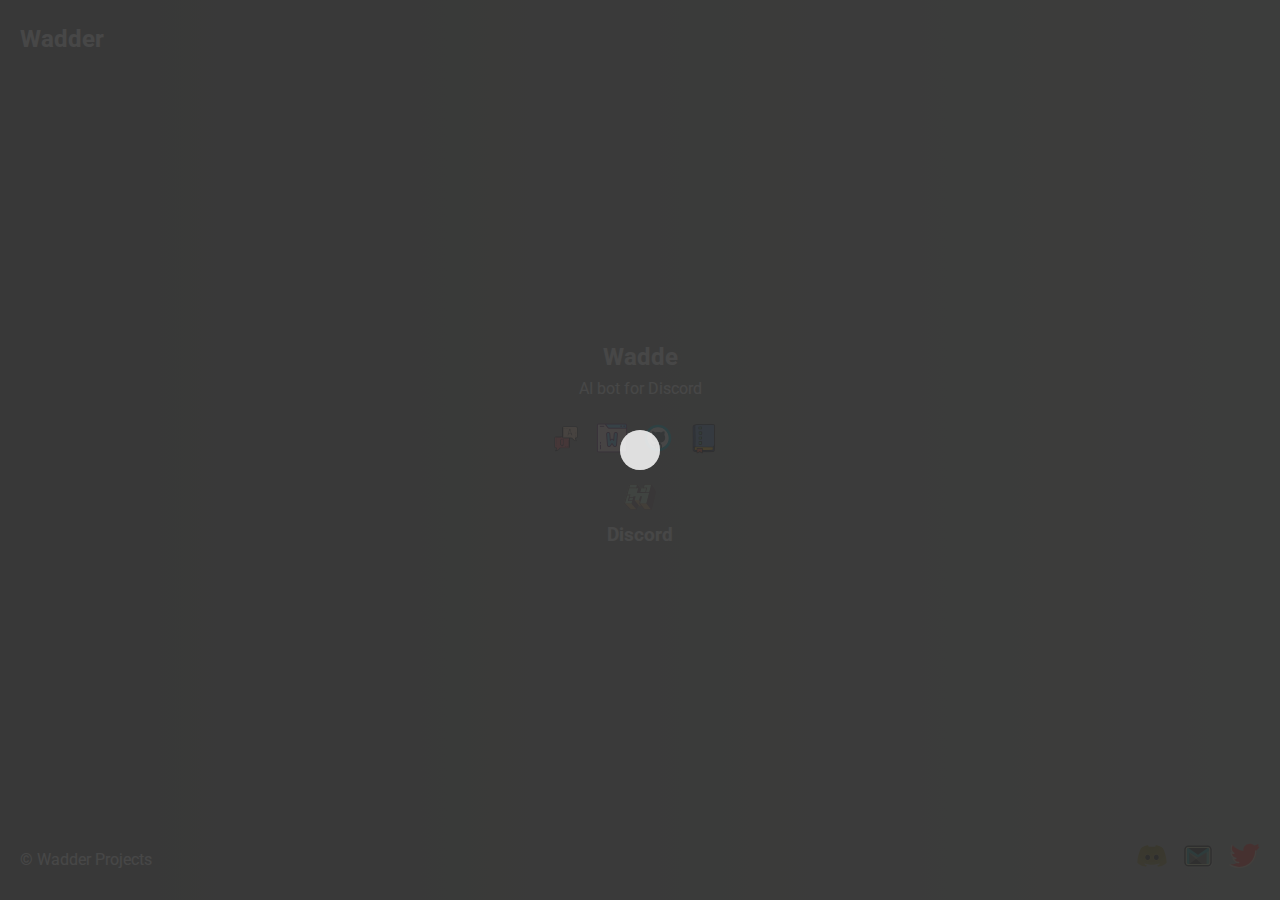
==== index.html @ ba1968db "wadder website v1.0.0" ====
<!DOCTYPE html>
<html lang="en">
<head>
  <meta charset="UTF-8">
  <meta name="viewport" content="width=device-width, initial-scale=1.0">
  <link rel="stylesheet" href="styles.css">
  <script src="scripts.js" defer></script>
  <title>Wadder - AI bot for Discord</title>
</head>
<body>
  <header>
    <h1 id="logo">Wadder</h1>
  </header>

  <main>
    <h2>Wadder</h2>
    <p>AI bot for Discord</p>

    <nav>
      <ul>
        <li><a href="pages/faq.html">
            <img src="images/faq.png" alt="faq" width="32" height="32">
        </a>
    </li>
        <li><a href="pages/wiki.html">
            <img src="images/wiki.png" alt="wiki" width="32" height="32">
        </a>
    </li>
        <li>
            <a href="https://github.com/yourusername/wadder">
              <img src="images/github.svg" alt="GitHub" width="32" height="32">
            </a>
          </li>
        <li><a href="pages/changelog.html">
            <img src="images/changelog.png" alt="changelog" width="32" height="32">
        </a>
    </li>
      </ul>
    </nav>

    <section>
        <a href="./minecraft-page/minecraft.html">
            <img src="images/minecraft.svg" alt="Minecraft" width="32" height="32">
            
          </a>
      <h3>Discord</h3>
    </section>
  </main>

  <footer>
    <p>© Wadder Projects</p>
    <div class="social-icons">
      <a href="https://discord.gg/yourinvitecode"><img src="images/discord.svg" alt="Discord"></a>
      <a href="mailto:youremail@gmail.com"><img src="images/gmail.svg" alt="Gmail"></a>
      <a href="https://twitter.com/yourusername"><img src="images/twitter.svg" alt="Twitter"></a>
    </div>
  </footer>
</body>
</html>
---- styles.css ----
@import url('https://fonts.googleapis.com/css2?family=Roboto:wght@400;700&display=swap');

* {
  margin: 0;
  padding: 0;
  box-sizing: border-box;
}

html {
  height: 100%;
}


body {
  font-family: 'Roboto', Arial, sans-serif;
  line-height: 1.6;
  background-color: #000000;
  color: #fff;
  display: flex;
  flex-direction: column;
  min-height: 100%;
}

header {
  padding: 20px;
  background: linear-gradient(270deg, #000000, #ebf8e1, #666666);
  background-size: 600% 600%;
  animation: fadeInDown 1s, GradientAnimation 12s ease infinite;
}

@keyframes fadeInDown {
  0% {
    opacity: 0;
    transform: translateY(-20px);
  }
  100% {
    opacity: 1;
    transform: translateY(0);
  }
}

#logo {
  float: left;
  font-size: 1.5em;
}

main {
  text-align: center;
  padding: 40px;
  flex-grow: 1;
  display: flex;
  flex-direction: column;
  justify-content: center;
  background: linear-gradient(270deg, #000000, #ebf8e1, #666666);
  background-size: 600% 600%;
  animation: GradientAnimation 12s ease infinite;
}


@keyframes GradientAnimation {
  0% {
    background-position: 0% 50%;
  }
  50% {
    background-position: 100% 50%;
  }
  100% {
    background-position: 0% 50%;
  }
}


nav ul {
  list-style: none;
  padding: 20px;
}

nav ul li {
  display: inline;
  margin-right: 10px;
}

nav ul li a {
  text-decoration: none;
  color: #000000;
  transition: color 0.3s;
}

nav ul li a:hover {
  color: #888;
}

section h3 {
  margin-bottom: 10px;
  animation: fadeInUp 1s;
}

@keyframes fadeInUp {
  0% {
    opacity: 0;
    transform: translateY(20px);
  }
  100% {
    opacity: 1;
    transform: translateY(0);
  }
}

footer {
  display: flex;
  justify-content: space-between;
  align-items: center;
  padding: 20px;
  
  background: linear-gradient(270deg, #000000, #ebf8e1, #666666);
  background-size: 600% 600%;
  animation: GradientAnimation 12s ease infinite;
}

@keyframes GradientAnimation {
  0% {
    background-position: 0% 50%;
  }
  50% {
    background-position: 100% 50%;
  }
  100% {
    background-position: 0% 50%;
  }
}

.social-icons img {
  width: 32px;
  height: 32px;
  margin-left: 10px;
  filter: invert(1);
  transition: filter 0.3s;
  color: black;
}

.social-icons img:hover {
  filter: invert(0.5);
  color:white;
}

.page-loader {
  position: fixed;
  top: 0;
  left: 0;
  width: 100%;
  height: 100%;
  background-color: rgba(51, 51, 51, 0.9);
  display: flex;
  justify-content: center;
  align-items: center;
  z-index: 1000;
  transition: opacity 0.5s;
}

.page-loader.fade-out {
  opacity: 0;
}

.spinner {
  width: 40px;
  height: 40px;
  position: relative;
}

.double-bounce1,
.double-bounce2 {
  width: 100%;
  height: 100%;
  border-radius: 50%;
  background-color: #fff;
  opacity: 0.6;
  position: absolute;
  top: 0;
  left: 0;
  animation: sk-bounce 2s infinite ease-in-out;
}

.double-bounce2 {
  animation-delay: -1s;
}

@keyframes sk-bounce {
  0%, 100% {
    transform: scale(0);
  }
  50% {
    transform: scale(1);
  }
}
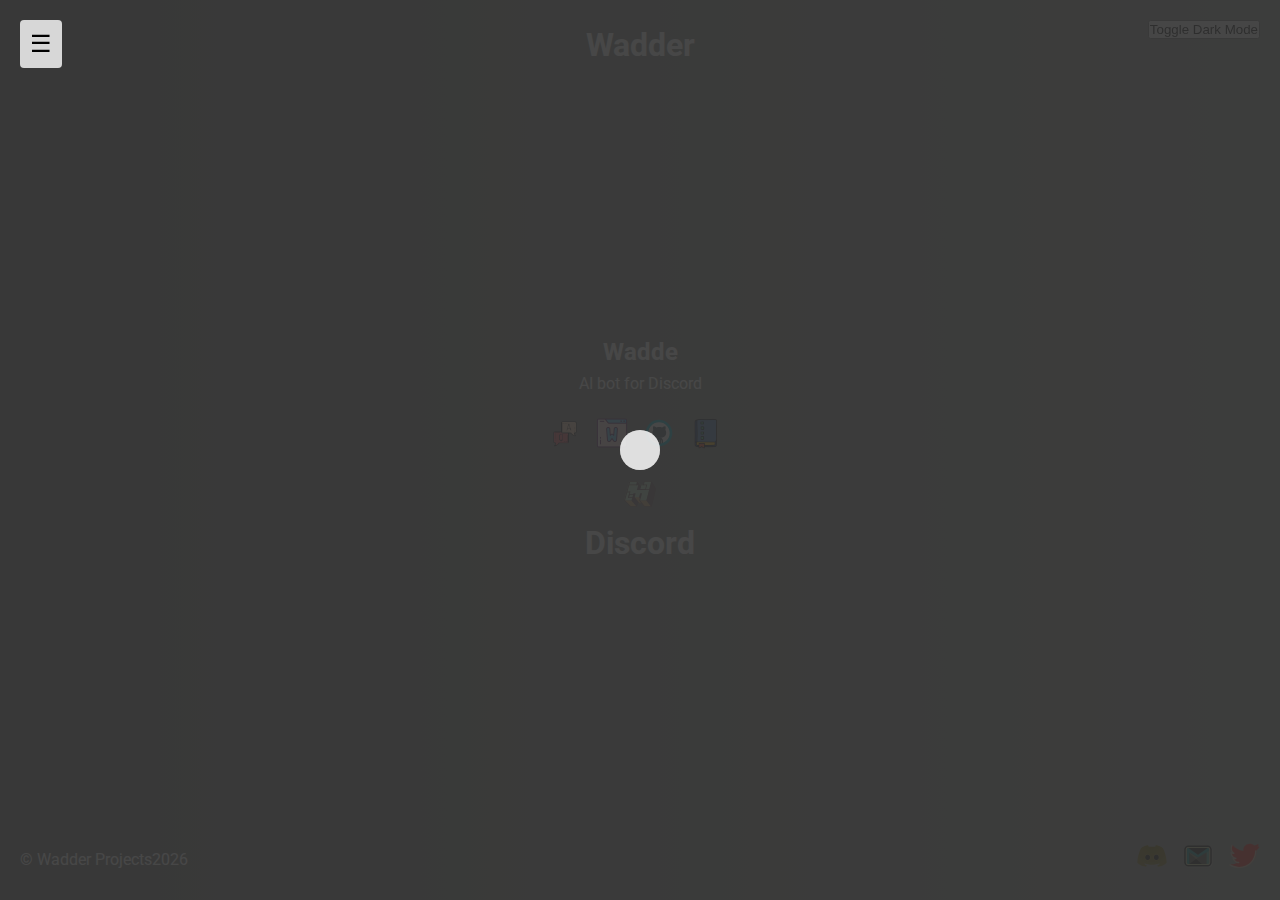
==== commit b994adb2: "Merge branch 'master' of https://github.com/wadder12/Wadder-Projects-Webpage-v2" ====
--- a/index.html
+++ b/index.html
@@ -15,7 +15,8 @@
   <main>
     <h2>Wadder</h2>
     <p>AI bot for Discord</p>
-
+     <!-- Add the status section -->
+     
     <nav>
       <ul>
         <li><a href="pages/faq.html">
@@ -50,8 +51,8 @@
   <footer>
     <p>© Wadder Projects</p>
     <div class="social-icons">
-      <a href="https://discord.gg/yourinvitecode"><img src="images/discord.svg" alt="Discord"></a>
-      <a href="mailto:youremail@gmail.com"><img src="images/gmail.svg" alt="Gmail"></a>
+      <a href="https://discord.gg/A9gxnwgpEN"><img src="images/discord.svg" alt="Discord"></a>
+      <a href="mailto:wadderproject@gmail.com"><img src="images/gmail.svg" alt="Gmail"></a>
       <a href="https://twitter.com/yourusername"><img src="images/twitter.svg" alt="Twitter"></a>
     </div>
   </footer>
--- a/styles.css
+++ b/styles.css
@@ -9,7 +9,6 @@
 html {
   height: 100%;
 }
-
 
 body {
   font-family: 'Roboto', Arial, sans-serif;
@@ -26,6 +25,8 @@
   background: linear-gradient(270deg, #000000, #ebf8e1, #666666);
   background-size: 600% 600%;
   animation: fadeInDown 1s, GradientAnimation 12s ease infinite;
+  display: flex;
+  justify-content: center;
 }
 
 @keyframes fadeInDown {
@@ -40,8 +41,13 @@
 }
 
 #logo {
-  float: left;
-  font-size: 1.5em;
+  font-size: 2em;
+  font-weight: 700;
+  transition: transform 0.3s;
+}
+
+#logo:hover {
+  transform: scale(1.1);
 }
 
 main {
@@ -56,7 +62,6 @@
   animation: GradientAnimation 12s ease infinite;
 }
 
-
 @keyframes GradientAnimation {
   0% {
     background-position: 0% 50%;
@@ -68,7 +73,6 @@
     background-position: 0% 50%;
   }
 }
-
 
 nav ul {
   list-style: none;
@@ -82,7 +86,8 @@
 
 nav ul li a {
   text-decoration: none;
-  color: #000000;
+  color: #fff;
+  font-size: 1.2em;
   transition: color 0.3s;
 }
 
@@ -93,6 +98,8 @@
 section h3 {
   margin-bottom: 10px;
   animation: fadeInUp 1s;
+  font-size: 2em;
+  font-weight: 700;
 }
 
 @keyframes fadeInUp {
@@ -111,7 +118,6 @@
   justify-content: space-between;
   align-items: center;
   padding: 20px;
-  
   background: linear-gradient(270deg, #000000, #ebf8e1, #666666);
   background-size: 600% 600%;
   animation: GradientAnimation 12s ease infinite;
@@ -132,64 +138,104 @@
 .social-icons img {
   width: 32px;
   height: 32px;
-  margin-left: 10px;
-  filter: invert(1);
-  transition: filter 0.3s;
-  color: black;
+margin-left: 10px;
+filter: invert(1);
+transition: filter 0.3s, transform 0.3s;
+cursor: pointer;
 }
 
 .social-icons img:hover {
-  filter: invert(0.5);
-  color:white;
+filter: invert(0.5);
+transform: scale(1.1);
 }
 
 .page-loader {
-  position: fixed;
-  top: 0;
-  left: 0;
-  width: 100%;
-  height: 100%;
-  background-color: rgba(51, 51, 51, 0.9);
-  display: flex;
-  justify-content: center;
-  align-items: center;
-  z-index: 1000;
-  transition: opacity 0.5s;
+position: fixed;
+top: 0;
+left: 0;
+width: 100%;
+height: 100%;
+background-color: rgba(51, 51, 51, 0.9);
+display: flex;
+justify-content: center;
+align-items: center;
+z-index: 1000;
+transition: opacity 0.5s;
 }
 
 .page-loader.fade-out {
-  opacity: 0;
+opacity: 0;
 }
 
 .spinner {
-  width: 40px;
-  height: 40px;
-  position: relative;
+width: 40px;
+height: 40px;
+position: relative;
 }
 
 .double-bounce1,
 .double-bounce2 {
-  width: 100%;
-  height: 100%;
-  border-radius: 50%;
-  background-color: #fff;
-  opacity: 0.6;
-  position: absolute;
-  top: 0;
-  left: 0;
-  animation: sk-bounce 2s infinite ease-in-out;
+width: 100%;
+height: 100%;
+border-radius: 50%;
+background-color: #fff;
+opacity: 0.6;
+position: absolute;
+top: 0;
+left: 0;
+animation: sk-bounce 2s infinite ease-in-out;
 }
 
 .double-bounce2 {
-  animation-delay: -1s;
+animation-delay: -1s;
 }
 
 @keyframes sk-bounce {
-  0%, 100% {
-    transform: scale(0);
-  }
-  50% {
-    transform: scale(1);
-  }
-}
-  +0%, 100% {
+transform: scale(0);
+}
+50% {
+transform: scale(1);
+}
+}
+
+
+
+/* Add this to your existing CSS */
+.icon-fade-in {
+  animation: fadeInUp 1s;
+}
+
+.dark-mode {
+  background-color: #333;
+  color: #f5f5f5;
+}
+
+.dark-mode header,
+.dark-mode main,
+.dark-mode footer {
+  background: linear-gradient(270deg, #333, #555);
+}
+
+
+
+
+/* Add this to your existing CSS */
+.mobile-nav-button {
+  position: fixed;
+  top: 20px;
+  left: 20px;
+  background-color: rgba(255, 255, 255, 0.8);
+  border: none;
+  font-size: 24px;
+  padding: 10px;
+  border-radius: 4px;
+  cursor: pointer;
+  outline: none;
+  z-index: 1001;
+  transition: background-color 0.3s;
+}
+
+.mobile-nav-button:hover {
+  background-color: rgba(255, 255, 255, 1);
+}
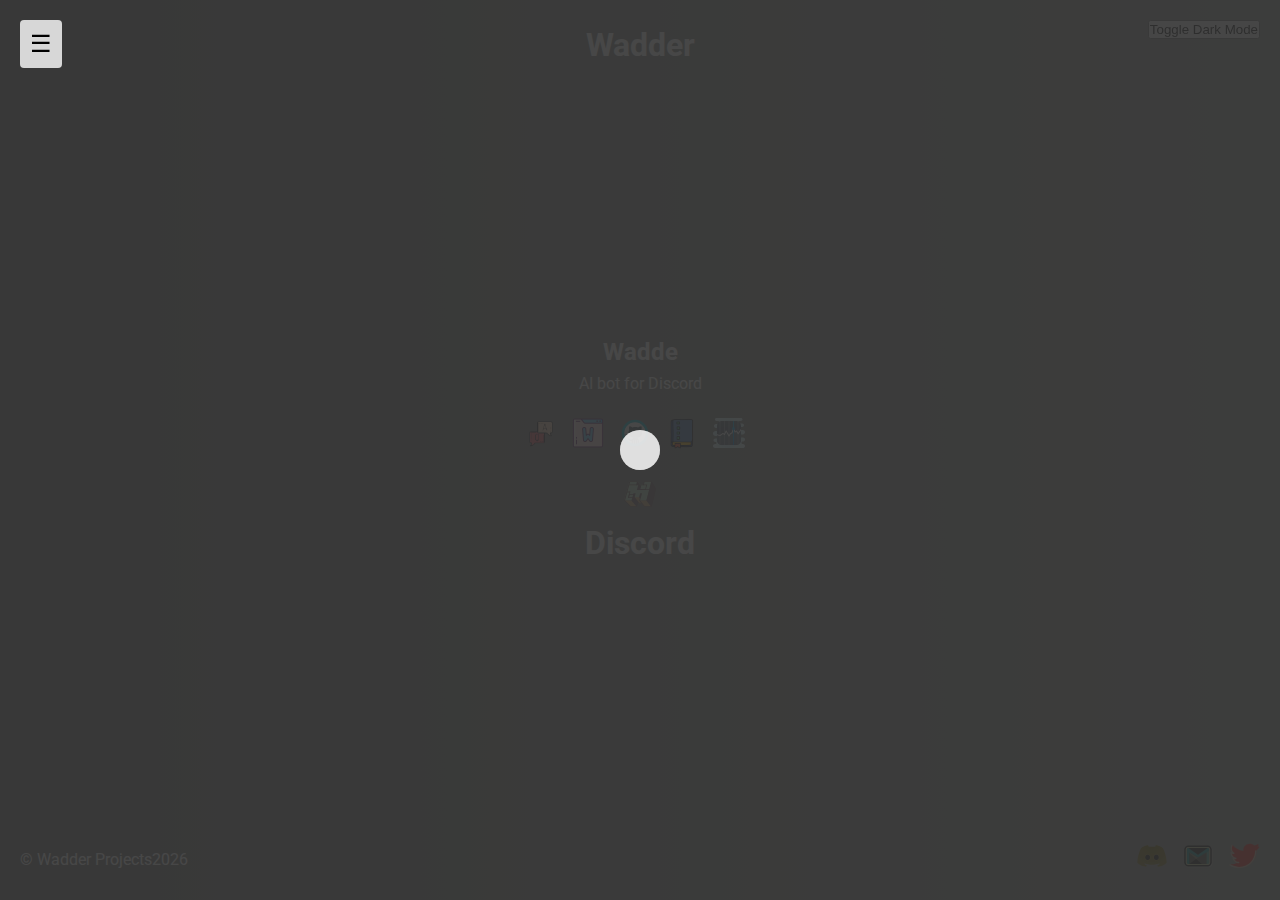
==== commit 011cf72e: "changes" ====
--- a/index.html
+++ b/index.html
@@ -36,6 +36,11 @@
             <img src="images/changelog.png" alt="changelog" width="32" height="32">
         </a>
     </li>
+        <!-- Add the new list item for the stock game -->
+        <li><a href="pages/stockgame.html">
+            <img src="images/stocks.svg" alt="stock_game" width="32" height="32">
+        </a>
+    </li>
       </ul>
     </nav>
 
@@ -58,3 +63,4 @@
   </footer>
 </body>
 </html>
+
